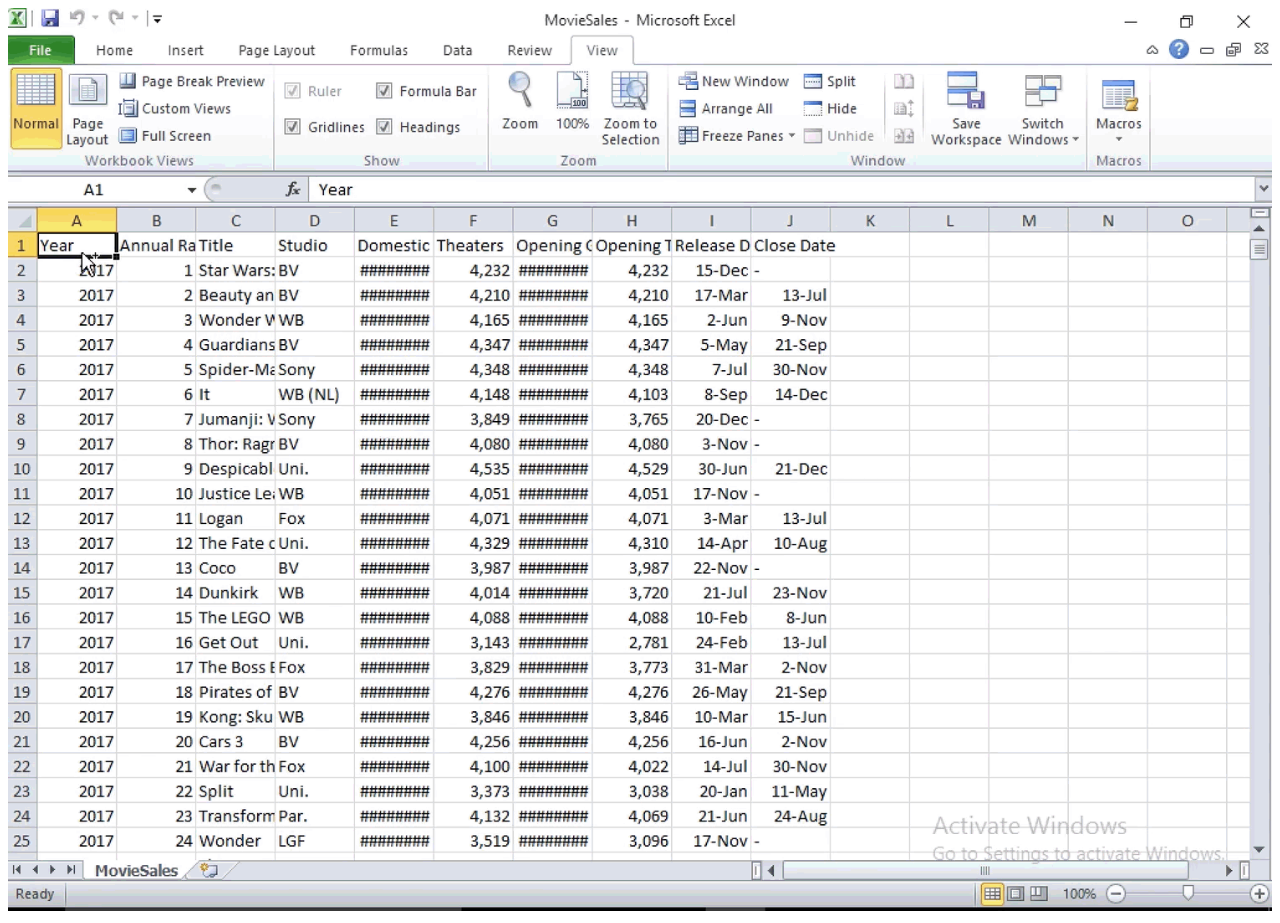
==== excel-corners.html @ cca170de "create html" ====
<!DOCTYPE html>
<html lang="en">

  <head>
    <meta charset="utf-8">
    <!-- set the character set -->
    <meta http-equiv="X-UA-Compatible" content="IE=edge">
    <meta name="viewport" content="width=device-width, initial-scale=1">
    <!-- first step to a responsive site -->
    <!-- Remember to update page title -->
    <title>Title Page — UPDATE</title>

    <link href="https://maxcdn.bootstrapcdn.com/font-awesome/4.2.0/css/font-awesome.min.css" rel="stylesheet">

    <!-- Your styles should be called here -->
    <link rel="stylesheet" type="text/css" href="styles.css">
    <!-- HTML5 Shim and Respond.js IE8 support of HTML5 elements and media queries -->
    <!-- WARNING: Respond.js doesn't work if you view the page via file:// -->
    <!--[if lt IE 9]>
	  <script src="https://oss.maxcdn.com/libs/html5shiv/3.7.0/html5shiv.js"></script>
	  <script src="https://oss.maxcdn.com/libs/respond.js/1.4.2/respond.min.js"></script>
	<![endif]-->
  </head>

  <body>
    <!-- YOUR CONTENT GOES HERE -->
    <img src="excel.gif" />


    <!-- Your javascript should be called here -->
    <script src="https://ajax.googleapis.com/ajax/libs/jquery/1.10.2/jquery.min.js"></script>
    <script src="main.js"></script>
  </body>

</html>
---- styles.css ----
img {
  width: 100%;
}
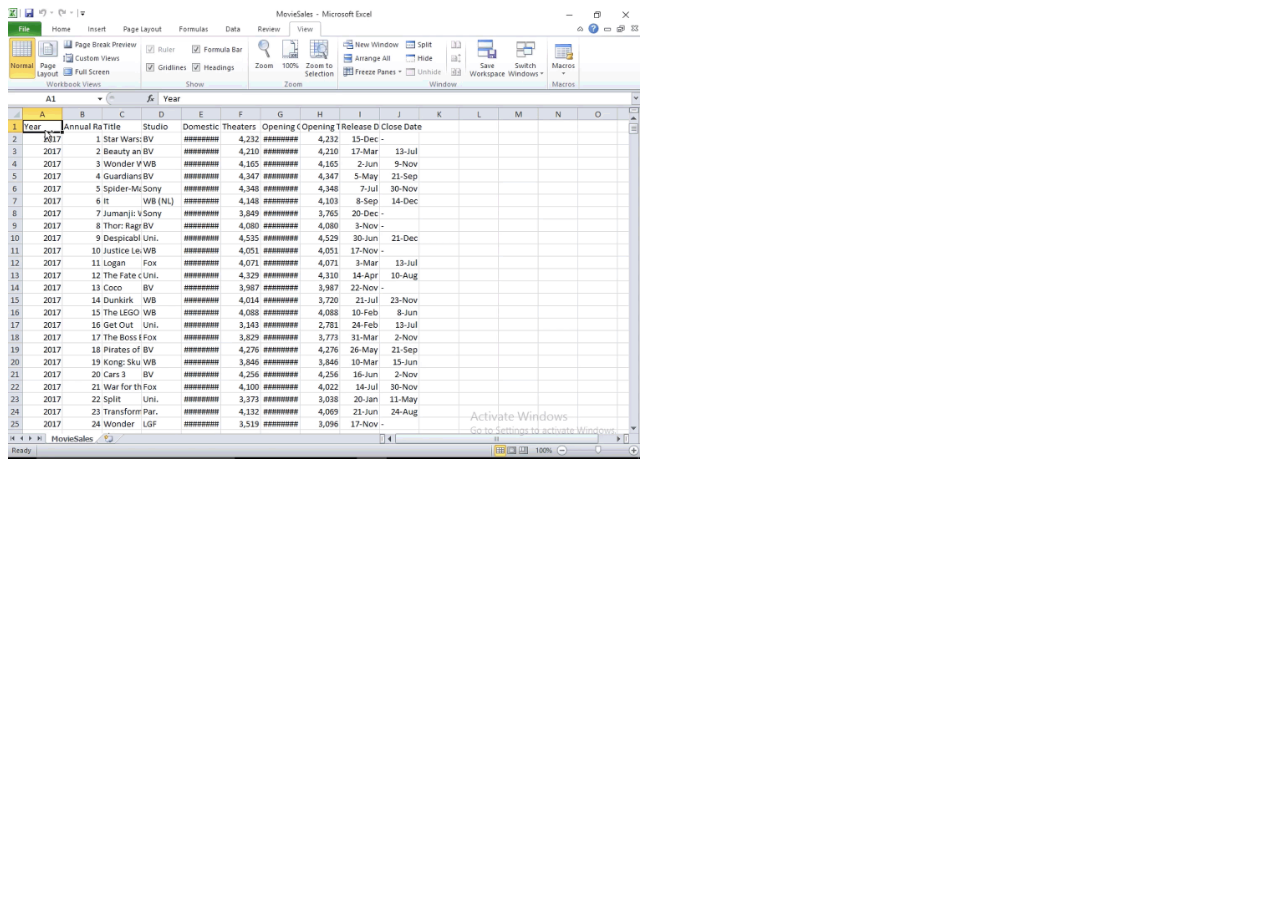
==== commit 5eac6a49: "updated vlookup gif" ====
--- a/excel-corners.html
+++ b/excel-corners.html
@@ -24,7 +24,7 @@
 
   <body>
     <!-- YOUR CONTENT GOES HERE -->
-    <img src="excel.gif" />
+    <img class="excel" src="excel.gif" />
 
 
     <!-- Your javascript should be called here -->
--- a/styles.css
+++ b/styles.css
@@ -1,3 +1,7 @@
 img {
   width: 100%;
+}
+
+.excel {
+  width: 50%;
 }